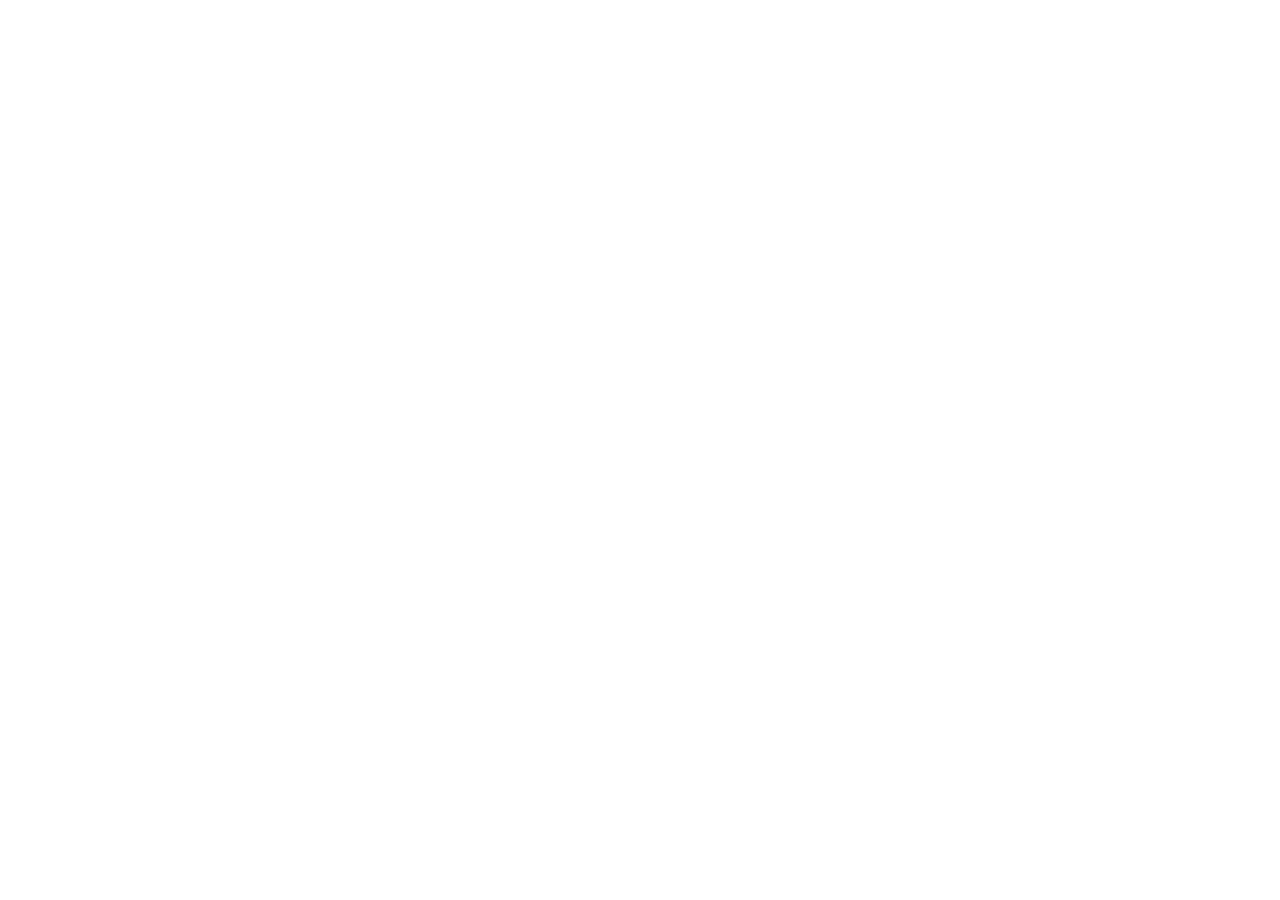
==== docs/index.html @ dc2a6f6b "agregado docs" ====
<!doctype html><html lang="en"><head><meta charset="utf-8"/><link rel="icon" href="/favicon.ico"/><meta name="viewport" content="width=device-width,initial-scale=1"/><meta name="theme-color" content="#000000"/><meta name="description" content="Web site created using create-react-app"/><link rel="apple-touch-icon" href="/logo192.png"/><link rel="stylesheet" href="https://cdnjs.cloudflare.com/ajax/libs/animate.css/4.1.1/animate.min.css"/><link rel="manifest" href="/manifest.json"/><title>React App</title><link href="/static/css/main.60f49001.chunk.css" rel="stylesheet"></head><body><noscript>You need to enable JavaScript to run this app.</noscript><div id="root"></div><script>!function(e){function r(r){for(var n,p,f=r[0],i=r[1],l=r[2],c=0,s=[];c<f.length;c++)p=f[c],Object.prototype.hasOwnProperty.call(o,p)&&o[p]&&s.push(o[p][0]),o[p]=0;for(n in i)Object.prototype.hasOwnProperty.call(i,n)&&(e[n]=i[n]);for(a&&a(r);s.length;)s.shift()();return u.push.apply(u,l||[]),t()}function t(){for(var e,r=0;r<u.length;r++){for(var t=u[r],n=!0,f=1;f<t.length;f++){var i=t[f];0!==o[i]&&(n=!1)}n&&(u.splice(r--,1),e=p(p.s=t[0]))}return e}var n={},o={1:0},u=[];function p(r){if(n[r])return n[r].exports;var t=n[r]={i:r,l:!1,exports:{}};return e[r].call(t.exports,t,t.exports,p),t.l=!0,t.exports}p.m=e,p.c=n,p.d=function(e,r,t){p.o(e,r)||Object.defineProperty(e,r,{enumerable:!0,get:t})},p.r=function(e){"undefined"!=typeof Symbol&&Symbol.toStringTag&&Object.defineProperty(e,Symbol.toStringTag,{value:"Module"}),Object.defineProperty(e,"__esModule",{value:!0})},p.t=function(e,r){if(1&r&&(e=p(e)),8&r)return e;if(4&r&&"object"==typeof e&&e&&e.__esModule)return e;var t=Object.create(null);if(p.r(t),Object.defineProperty(t,"default",{enumerable:!0,value:e}),2&r&&"string"!=typeof e)for(var n in e)p.d(t,n,function(r){return e[r]}.bind(null,n));return t},p.n=function(e){var r=e&&e.__esModule?function(){return e.default}:function(){return e};return p.d(r,"a",r),r},p.o=function(e,r){return Object.prototype.hasOwnProperty.call(e,r)},p.p="/";var f=this["webpackJsonpgif-expert-app"]=this["webpackJsonpgif-expert-app"]||[],i=f.push.bind(f);f.push=r,f=f.slice();for(var l=0;l<f.length;l++)r(f[l]);var a=i;t()}([])</script><script src="/static/js/2.d5a4d798.chunk.js"></script><script src="/static/js/main.4e515f6a.chunk.js"></script></body></html>
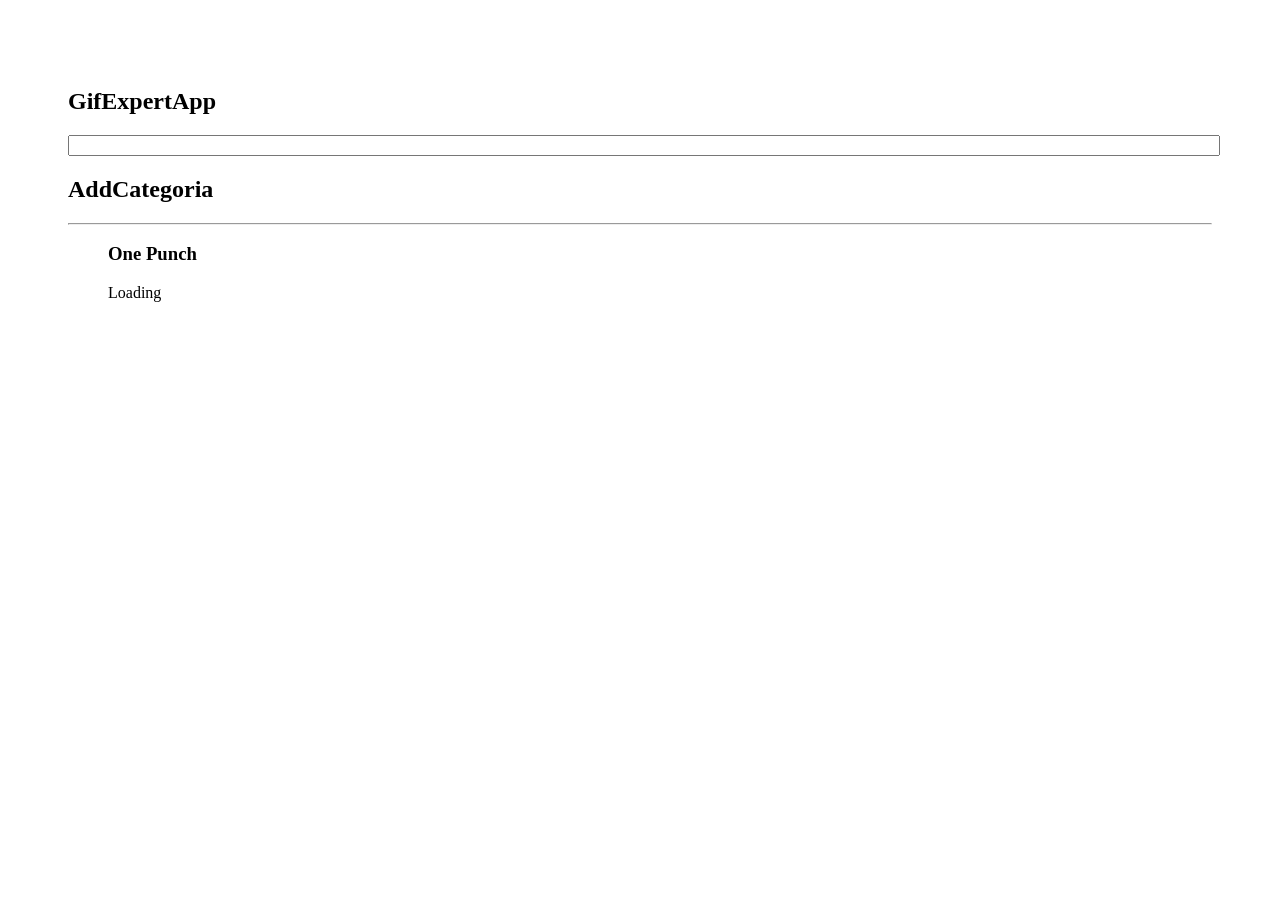
==== commit 0cf8742c: "actualizado" ====
--- a/docs/index.html
+++ b/docs/index.html
@@ -1 +1,24 @@
-<!doctype html><html lang="en"><head><meta charset="utf-8"/><link rel="icon" href="/favicon.ico"/><meta name="viewport" content="width=device-width,initial-scale=1"/><meta name="theme-color" content="#000000"/><meta name="description" content="Web site created using create-react-app"/><link rel="apple-touch-icon" href="/logo192.png"/><link rel="stylesheet" href="https://cdnjs.cloudflare.com/ajax/libs/animate.css/4.1.1/animate.min.css"/><link rel="manifest" href="/manifest.json"/><title>React App</title><link href="/static/css/main.60f49001.chunk.css" rel="stylesheet"></head><body><noscript>You need to enable JavaScript to run this app.</noscript><div id="root"></div><script>!function(e){function r(r){for(var n,p,f=r[0],i=r[1],l=r[2],c=0,s=[];c<f.length;c++)p=f[c],Object.prototype.hasOwnProperty.call(o,p)&&o[p]&&s.push(o[p][0]),o[p]=0;for(n in i)Object.prototype.hasOwnProperty.call(i,n)&&(e[n]=i[n]);for(a&&a(r);s.length;)s.shift()();return u.push.apply(u,l||[]),t()}function t(){for(var e,r=0;r<u.length;r++){for(var t=u[r],n=!0,f=1;f<t.length;f++){var i=t[f];0!==o[i]&&(n=!1)}n&&(u.splice(r--,1),e=p(p.s=t[0]))}return e}var n={},o={1:0},u=[];function p(r){if(n[r])return n[r].exports;var t=n[r]={i:r,l:!1,exports:{}};return e[r].call(t.exports,t,t.exports,p),t.l=!0,t.exports}p.m=e,p.c=n,p.d=function(e,r,t){p.o(e,r)||Object.defineProperty(e,r,{enumerable:!0,get:t})},p.r=function(e){"undefined"!=typeof Symbol&&Symbol.toStringTag&&Object.defineProperty(e,Symbol.toStringTag,{value:"Module"}),Object.defineProperty(e,"__esModule",{value:!0})},p.t=function(e,r){if(1&r&&(e=p(e)),8&r)return e;if(4&r&&"object"==typeof e&&e&&e.__esModule)return e;var t=Object.create(null);if(p.r(t),Object.defineProperty(t,"default",{enumerable:!0,value:e}),2&r&&"string"!=typeof e)for(var n in e)p.d(t,n,function(r){return e[r]}.bind(null,n));return t},p.n=function(e){var r=e&&e.__esModule?function(){return e.default}:function(){return e};return p.d(r,"a",r),r},p.o=function(e,r){return Object.prototype.hasOwnProperty.call(e,r)},p.p="/";var f=this["webpackJsonpgif-expert-app"]=this["webpackJsonpgif-expert-app"]||[],i=f.push.bind(f);f.push=r,f=f.slice();for(var l=0;l<f.length;l++)r(f[l]);var a=i;t()}([])</script><script src="/static/js/2.d5a4d798.chunk.js"></script><script src="/static/js/main.4e515f6a.chunk.js"></script></body></html>+<!doctype html>
+<html lang="en">
+
+<head>
+    <meta charset="utf-8" />
+    <link rel="icon" href="./favicon.ico" />
+    <meta name="viewport" content="width=device-width,initial-scale=1" />
+    <meta name="theme-color" content="#000000" />
+    <meta name="description" content="Web site created using create-react-app" />
+    <link rel="apple-touch-icon" href="./logo192.png" />
+    <link rel="stylesheet" href="https://cdnjs.cloudflare.com/ajax/libs/animate.css/4.1.1/animate.min.css" />
+    <link rel="manifest" href="./manifest.json" />
+    <title>React App</title>
+    <link href="./static/css/main.60f49001.chunk.css" rel="stylesheet">
+</head>
+
+<body><noscript>You need to enable JavaScript to run this app.</noscript>
+    <div id="root"></div>
+    <script>!function (e) { function r(r) { for (var n, p, f = r[0], i = r[1], l = r[2], c = 0, s = []; c < f.length; c++)p = f[c], Object.prototype.hasOwnProperty.call(o, p) && o[p] && s.push(o[p][0]), o[p] = 0; for (n in i) Object.prototype.hasOwnProperty.call(i, n) && (e[n] = i[n]); for (a && a(r); s.length;)s.shift()(); return u.push.apply(u, l || []), t() } function t() { for (var e, r = 0; r < u.length; r++) { for (var t = u[r], n = !0, f = 1; f < t.length; f++) { var i = t[f]; 0 !== o[i] && (n = !1) } n && (u.splice(r--, 1), e = p(p.s = t[0])) } return e } var n = {}, o = { 1: 0 }, u = []; function p(r) { if (n[r]) return n[r].exports; var t = n[r] = { i: r, l: !1, exports: {} }; return e[r].call(t.exports, t, t.exports, p), t.l = !0, t.exports } p.m = e, p.c = n, p.d = function (e, r, t) { p.o(e, r) || Object.defineProperty(e, r, { enumerable: !0, get: t }) }, p.r = function (e) { "undefined" != typeof Symbol && Symbol.toStringTag && Object.defineProperty(e, Symbol.toStringTag, { value: "Module" }), Object.defineProperty(e, "__esModule", { value: !0 }) }, p.t = function (e, r) { if (1 & r && (e = p(e)), 8 & r) return e; if (4 & r && "object" == typeof e && e && e.__esModule) return e; var t = Object.create(null); if (p.r(t), Object.defineProperty(t, "default", { enumerable: !0, value: e }), 2 & r && "string" != typeof e) for (var n in e) p.d(t, n, function (r) { return e[r] }.bind(null, n)); return t }, p.n = function (e) { var r = e && e.__esModule ? function () { return e.default } : function () { return e }; return p.d(r, "a", r), r }, p.o = function (e, r) { return Object.prototype.hasOwnProperty.call(e, r) }, p.p = "/"; var f = this["webpackJsonpgif-expert-app"] = this["webpackJsonpgif-expert-app"] || [], i = f.push.bind(f); f.push = r, f = f.slice(); for (var l = 0; l < f.length; l++)r(f[l]); var a = i; t() }([])</script>
+    <script src="./static/js/2.d5a4d798.chunk.js"></script>
+    <script src="./static/js/main.4e515f6a.chunk.js"></script>
+</body>
+
+</html>
--- a/docs/static/css/main.60f49001.chunk.css
+++ b/docs/static/css/main.60f49001.chunk.css
@@ -0,0 +1,2 @@
+.{font-family:"Franklin Gothic Medium","Arial Narrow",Arial,sans-serif}body{padding:60px}input{font-size:1.2 rem;color:#00f;width:100%}.card{-webkit-align-content:center;align-content:center;border:1px solid grey;border-radius:50px;overflow:hidden;margin-bottom:1px;margin-right:1px}.card p{pad:5px;text-align:center}.card img{max-height:17rem;-webkit-align-content:center;align-content:center}.cardGrid{display:-webkit-flex;display:flex;-webkit-flex-direction:row;flex-direction:row;-webkit-flex-wrap:wrap;flex-wrap:wrap}
+/*# sourceMappingURL=main.60f49001.chunk.css.map */
